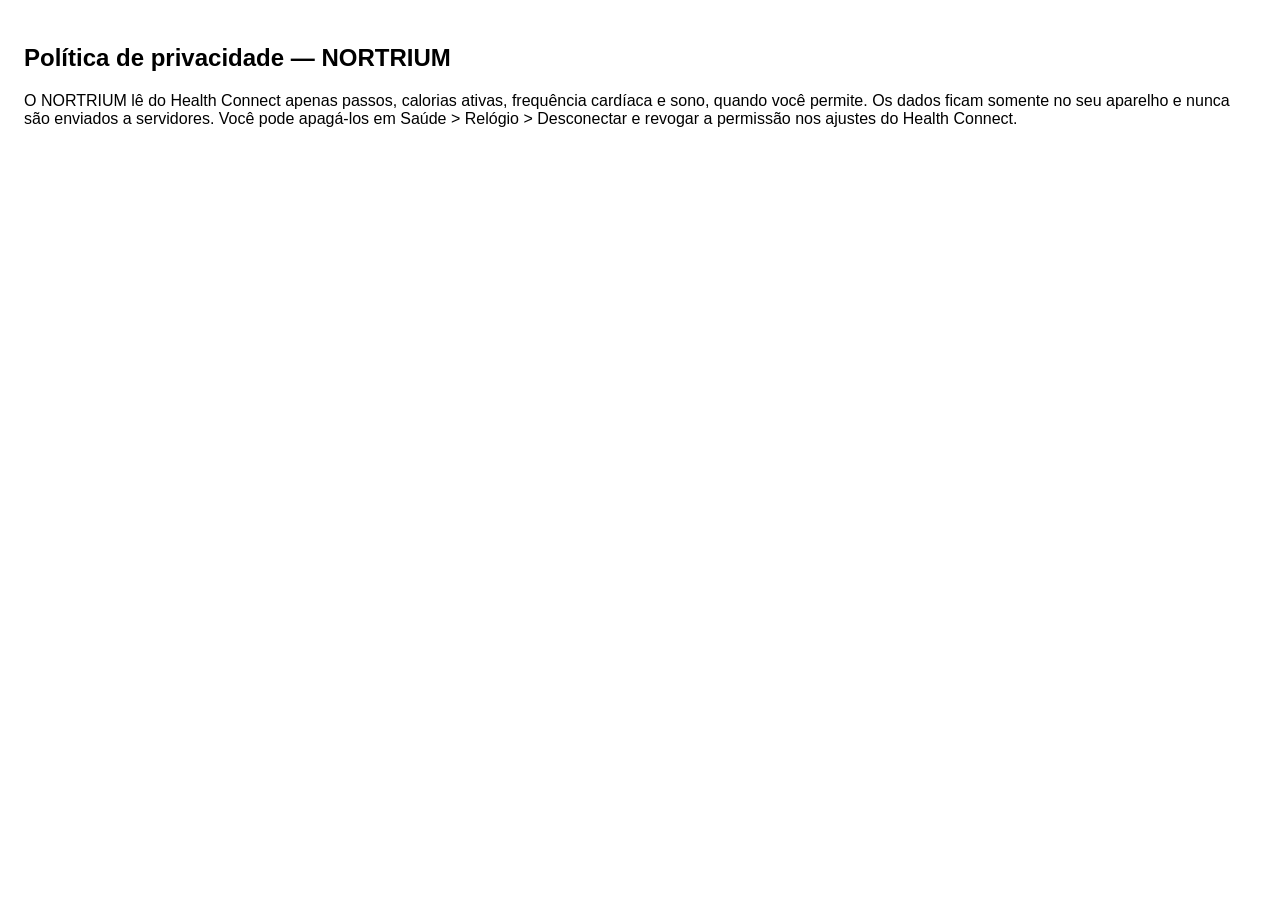
==== privacypolicy.html @ d951963d "Add files via upload" ====
<!DOCTYPE html><html lang="pt-BR"><head><meta charset="utf-8"><title>Privacidade</title></head><body style="font-family:sans-serif;padding:16px">
<h2>Política de privacidade — NORTRIUM</h2>
<p>O NORTRIUM lê do Health Connect apenas passos, calorias ativas, frequência cardíaca e sono, quando você permite. Os dados ficam somente no seu aparelho e nunca são enviados a servidores. Você pode apagá-los em Saúde &gt; Relógio &gt; Desconectar e revogar a permissão nos ajustes do Health Connect.</p>
</body></html>
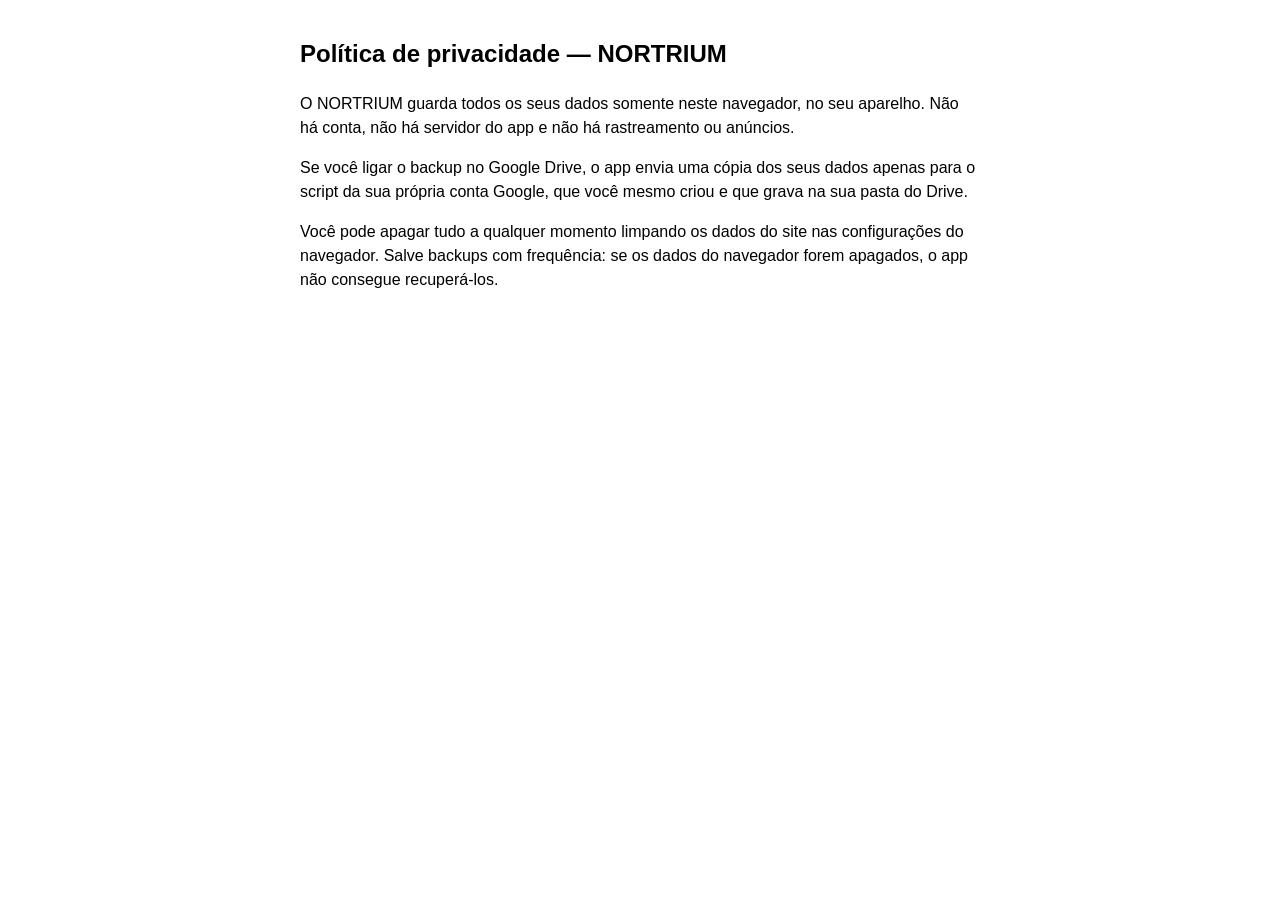
==== commit 25ff6bc4: "Add files via upload" ====
--- a/privacypolicy.html
+++ b/privacypolicy.html
@@ -1,4 +1,7 @@
-<!DOCTYPE html><html lang="pt-BR"><head><meta charset="utf-8"><title>Privacidade</title></head><body style="font-family:sans-serif;padding:16px">
+<!DOCTYPE html><html lang="pt-BR"><head><meta charset="utf-8"><meta name="viewport" content="width=device-width,initial-scale=1"><title>Privacidade — NORTRIUM</title></head>
+<body style="font-family:sans-serif;padding:16px;max-width:680px;margin:auto;line-height:1.5">
 <h2>Política de privacidade — NORTRIUM</h2>
-<p>O NORTRIUM lê do Health Connect apenas passos, calorias ativas, frequência cardíaca e sono, quando você permite. Os dados ficam somente no seu aparelho e nunca são enviados a servidores. Você pode apagá-los em Saúde &gt; Relógio &gt; Desconectar e revogar a permissão nos ajustes do Health Connect.</p>
+<p>O NORTRIUM guarda todos os seus dados somente neste navegador, no seu aparelho. Não há conta, não há servidor do app e não há rastreamento ou anúncios.</p>
+<p>Se você ligar o backup no Google Drive, o app envia uma cópia dos seus dados apenas para o script da sua própria conta Google, que você mesmo criou e que grava na sua pasta do Drive.</p>
+<p>Você pode apagar tudo a qualquer momento limpando os dados do site nas configurações do navegador. Salve backups com frequência: se os dados do navegador forem apagados, o app não consegue recuperá-los.</p>
 </body></html>
